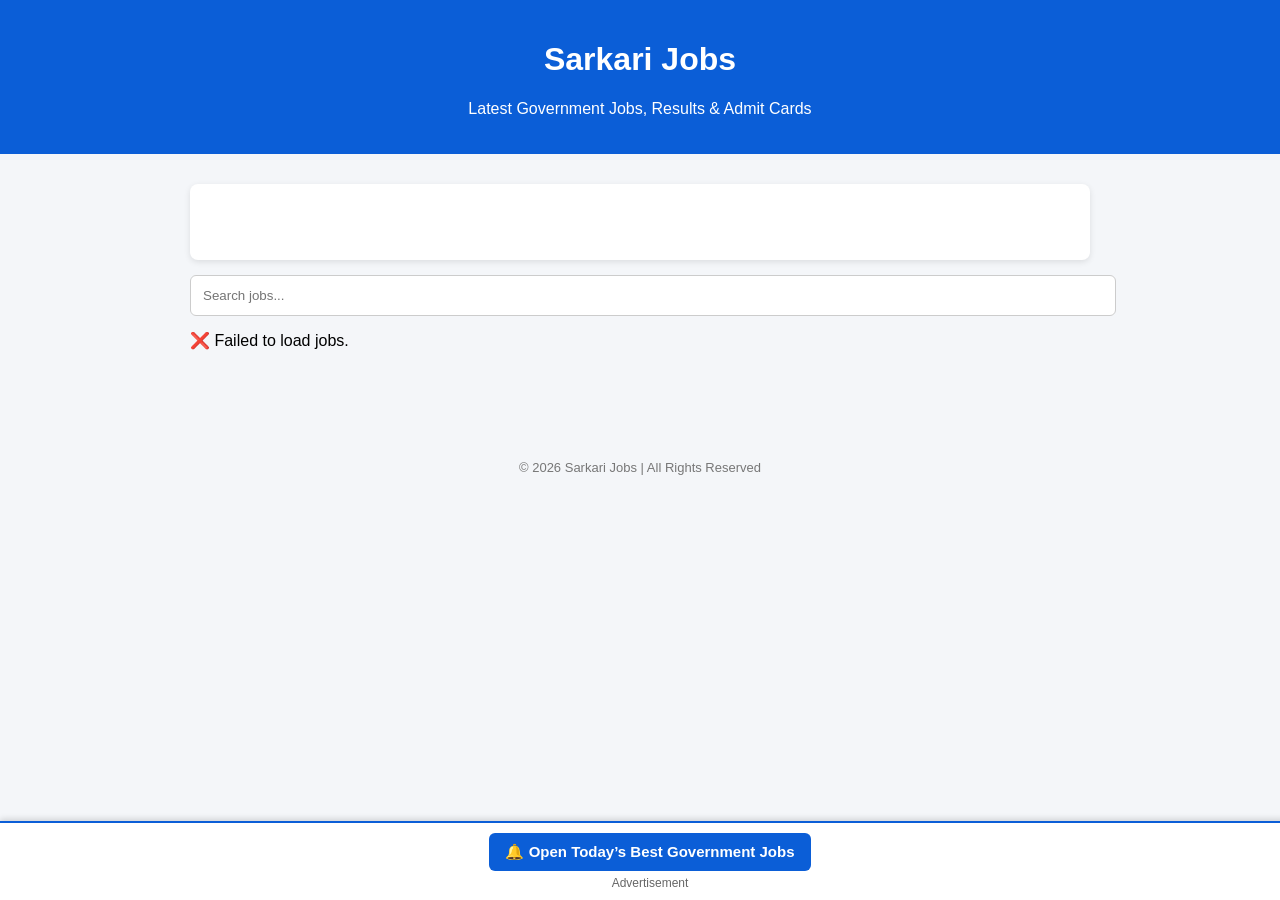
==== index.html @ 156a1073 "Add files via upload" ====
<!DOCTYPE html>
<html lang="en">
<head>
  <meta charset="UTF-8">
  <title>Sarkari Jobs - Latest Government Jobs</title>
  <meta name="viewport" content="width=device-width, initial-scale=1.0">

  <style>
    body { margin:0; font-family: Arial, sans-serif; background:#f4f6f9; }
    header { background:#0b5ed7; color:#fff; padding:20px; text-align:center; }
    .container { max-width:900px; margin:auto; padding:15px; }

    .search {
      width:100%;
      padding:12px;
      border-radius:6px;
      border:1px solid #ccc;
      margin-bottom:15px;
    }

    .job-card {
      background:#fff;
      border-radius:10px;
      padding:15px;
      margin-bottom:12px;
      box-shadow:0 2px 6px rgba(0,0,0,0.1);
    }
    .job-title { font-size:18px; font-weight:bold; color:#0b5ed7; }
    .job-meta { color:#666; font-size:14px; margin:6px 0; }

    .btn {
      display:inline-block;
      margin-top:8px;
      padding:8px 14px;
      background:#0b5ed7;
      color:#fff;
      border-radius:6px;
      text-decoration:none;
      font-size:14px;
    }

    .ad-box {
      margin: 15px 0;
      text-align: center;
      background: #ffffff;
      padding: 8px;
      border-radius: 8px;
      box-shadow:0 2px 6px rgba(0,0,0,0.1);
      min-height: 60px;
    }

    .footer {
      text-align:center;
      padding:15px;
      font-size:13px;
      color:#777;
    }

    /* 🔥 Sticky Bottom Ad */
    .sticky-ad {
      position: fixed;
      bottom: 0;
      left: 0;
      width: 100%;
      background: #ffffff;
      border-top: 2px solid #0b5ed7;
      box-shadow: 0 -2px 6px rgba(0,0,0,0.15);
      z-index: 9999;
      text-align: center;
      padding: 10px;
    }
    .sticky-ad a {
      display: inline-block;
      background: #0b5ed7;
      color: #fff;
      padding: 10px 16px;
      border-radius: 6px;
      font-weight: bold;
      text-decoration: none;
      font-size: 15px;
    }
    .sticky-ad span {
      display: block;
      font-size: 12px;
      color: #666;
      margin-top: 5px;
    }

    /* Space for sticky ad */
    .page-bottom-space {
      height: 80px;
    }
  </style>
</head>
<body>

<header>
  <h1>Sarkari Jobs</h1>
  <p>Latest Government Jobs, Results & Admit Cards</p>
</header>

<div class="container">

  <!-- 🔝 TOP BANNER AD (ONLY ONE) -->
  <div class="ad-box">
    <script>
      atOptions = {
        'key' : 'c6954fc507f5339f81300b996e608cda',
        'format' : 'iframe',
        'height' : 50,
        'width' : 320,
        'params' : {}
      };
    </script>
    <script src="https://www.highperformanceformat.com/c6954fc507f5339f81300b996e608cda/invoke.js"></script>
  </div>

  <!-- 🔎 Search -->
  <input type="text" id="search" class="search" placeholder="Search jobs...">

  <!-- 📋 Jobs -->
  <div id="jobs">Loading jobs...</div>

  <!-- Space so sticky ad doesn't cover content -->
  <div class="page-bottom-space"></div>
</div>

<div class="footer">
  © 2026 Sarkari Jobs | All Rights Reserved
</div>

<!-- 🔥 Sticky Bottom Direct Link Ad -->
<div class="sticky-ad">
  <a href="https://www.effectivegatecpm.com/eeg49z2vit?key=7f6552fcca809679f59bb1bfcbbe9268" target="_blank">
    🔔 Open Today’s Best Government Jobs
  </a>
  <span>Advertisement</span>
</div>

<script>
/* ================= CONFIG ================= */

const API_URL = "https://sarkari-jobs-api-scby.onrender.com/api/jobs";

const DIRECT_LINK =
  "https://www.effectivegatecpm.com/eeg49z2vit?key=7f6552fcca809679f59bb1bfcbbe9268";

let allJobs = [];

/* ============ DIRECT LINK (ON CLICK) ============ */
function openAdAndGo(id) {
  window.open(DIRECT_LINK, "_blank");
  setTimeout(() => {
    window.location.href = "job.html?id=" + id;
  }, 300);
}

/* ============ NATIVE AD (UNLIMITED) ============ */
function loadNativeAd(container) {
  const adDiv = document.createElement("div");
  adDiv.id = "container-f083861ee465177d54a69b4a12fb6249";
  container.appendChild(adDiv);

  const script = document.createElement("script");
  script.async = true;
  script.setAttribute("data-cfasync", "false");
  script.src =
    "https://pl28420432.effectivegatecpm.com/f083861ee465177d54a69b4a12fb6249/invoke.js";
  container.appendChild(script);
}

/* ============ LOAD JOBS ============ */
async function loadJobs() {
  try {
    const res = await fetch(API_URL);
    const data = await res.json();
    allJobs = data;
    renderJobs(allJobs);
  } catch (err) {
    document.getElementById("jobs").innerHTML =
      "❌ Failed to load jobs.";
  }
}

/* ============ RENDER JOBS + ADS ============ */
function renderJobs(jobs) {
  const container = document.getElementById("jobs");
  container.innerHTML = "";

  if (!jobs || jobs.length === 0) {
    container.innerHTML = "No jobs found.";
    return;
  }

  jobs.forEach((job, index) => {

    const div = document.createElement("div");
    div.className = "job-card";
    div.innerHTML = `
      <div class="job-title">${job.title}</div>
      <div class="job-meta">${job.category || "Sarkari Job"} | ${job.date || ""}</div>
      <a class="btn" href="#" onclick="openAdAndGo(${job.id})">View Details</a>
    `;
    container.appendChild(div);

    /* 🔁 EVERY 5 JOBS → NATIVE AD */
    if ((index + 1) % 5 === 0) {
      const adBox = document.createElement("div");
      adBox.className = "ad-box";
      container.appendChild(adBox);
      loadNativeAd(adBox);
    }
  });
}

/* ============ SEARCH ============ */
document.getElementById("search").addEventListener("input", e => {
  const q = e.target.value.toLowerCase();
  const filtered = allJobs.filter(j =>
    j.title.toLowerCase().includes(q)
  );
  renderJobs(filtered);
});

loadJobs();
</script>

</body>
</html>
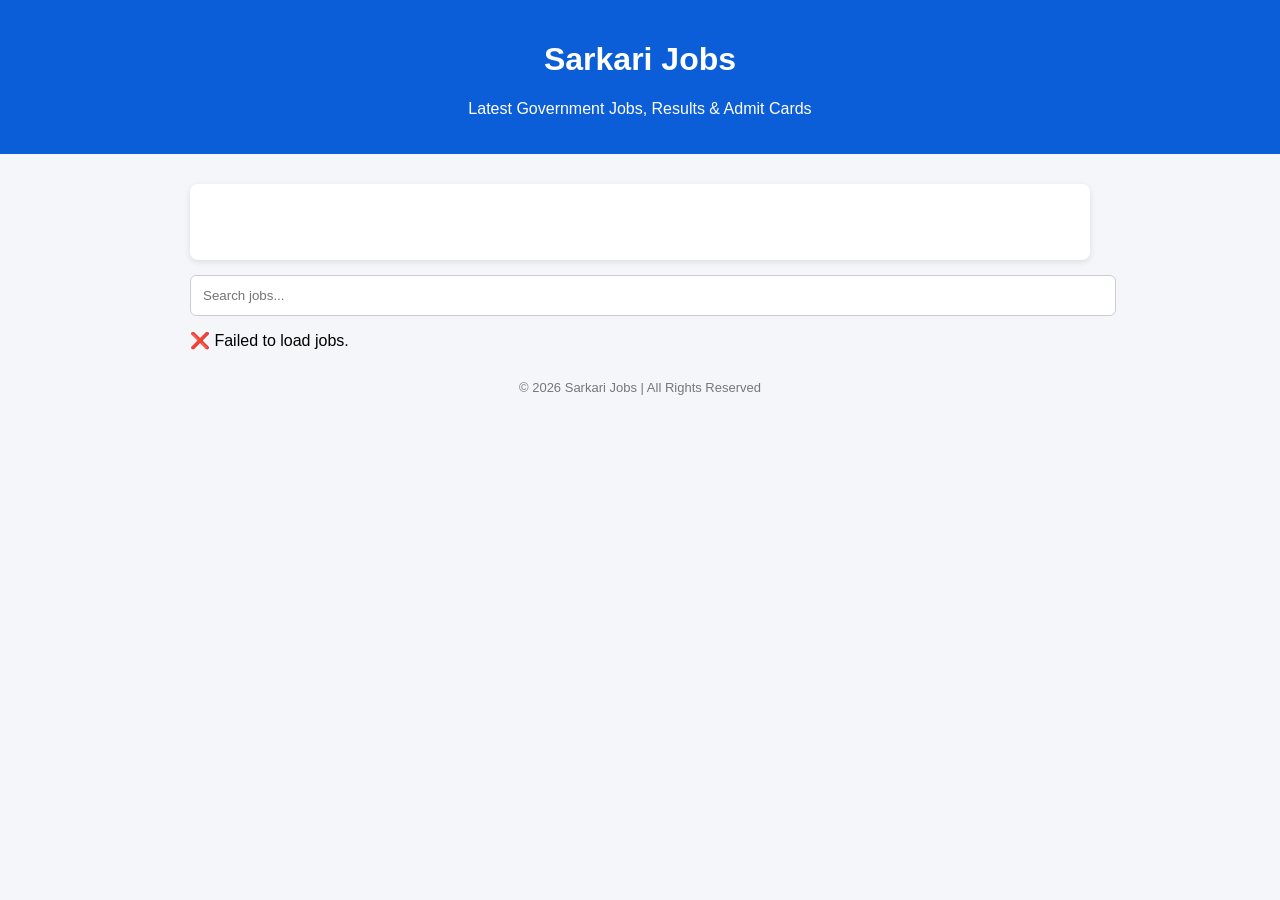
==== commit c54ea300: "Remove sticky bottom ad and associated elements Removed sticky bottom advertisement and related code" ====
--- a/index.html
+++ b/index.html
@@ -55,41 +55,6 @@
       font-size:13px;
       color:#777;
     }
-
-    /* 🔥 Sticky Bottom Ad */
-    .sticky-ad {
-      position: fixed;
-      bottom: 0;
-      left: 0;
-      width: 100%;
-      background: #ffffff;
-      border-top: 2px solid #0b5ed7;
-      box-shadow: 0 -2px 6px rgba(0,0,0,0.15);
-      z-index: 9999;
-      text-align: center;
-      padding: 10px;
-    }
-    .sticky-ad a {
-      display: inline-block;
-      background: #0b5ed7;
-      color: #fff;
-      padding: 10px 16px;
-      border-radius: 6px;
-      font-weight: bold;
-      text-decoration: none;
-      font-size: 15px;
-    }
-    .sticky-ad span {
-      display: block;
-      font-size: 12px;
-      color: #666;
-      margin-top: 5px;
-    }
-
-    /* Space for sticky ad */
-    .page-bottom-space {
-      height: 80px;
-    }
   </style>
 </head>
 <body>
@@ -121,39 +86,19 @@
   <!-- 📋 Jobs -->
   <div id="jobs">Loading jobs...</div>
 
-  <!-- Space so sticky ad doesn't cover content -->
-  <div class="page-bottom-space"></div>
 </div>
 
 <div class="footer">
   © 2026 Sarkari Jobs | All Rights Reserved
 </div>
 
-<!-- 🔥 Sticky Bottom Direct Link Ad -->
-<div class="sticky-ad">
-  <a href="https://www.effectivegatecpm.com/eeg49z2vit?key=7f6552fcca809679f59bb1bfcbbe9268" target="_blank">
-    🔔 Open Today’s Best Government Jobs
-  </a>
-  <span>Advertisement</span>
-</div>
-
 <script>
 /* ================= CONFIG ================= */
 
+// 🔴 API URL (अपना सही endpoint रखें)
 const API_URL = "https://sarkari-jobs-api-scby.onrender.com/api/jobs";
 
-const DIRECT_LINK =
-  "https://www.effectivegatecpm.com/eeg49z2vit?key=7f6552fcca809679f59bb1bfcbbe9268";
-
 let allJobs = [];
-
-/* ============ DIRECT LINK (ON CLICK) ============ */
-function openAdAndGo(id) {
-  window.open(DIRECT_LINK, "_blank");
-  setTimeout(() => {
-    window.location.href = "job.html?id=" + id;
-  }, 300);
-}
 
 /* ============ NATIVE AD (UNLIMITED) ============ */
 function loadNativeAd(container) {
@@ -199,7 +144,7 @@
     div.innerHTML = `
       <div class="job-title">${job.title}</div>
       <div class="job-meta">${job.category || "Sarkari Job"} | ${job.date || ""}</div>
-      <a class="btn" href="#" onclick="openAdAndGo(${job.id})">View Details</a>
+      <a class="btn" href="${job.link}" target="_blank">View Details</a>
     `;
     container.appendChild(div);
 
@@ -225,5 +170,29 @@
 loadJobs();
 </script>
 
+<!-- 🔥 SAFE POPUNDER (ON FIRST CLICK ONLY) -->
+<script>
+(function () {
+  var popOpened = false;
+
+  function loadPopunder() {
+    if (popOpened) return;
+
+    var s = document.createElement("script");
+    s.src = "https://pl28420829.effectivegatecpm.com/e7/61/84/e76184711c23e0152ff74756fd7931bf.js";
+    s.async = true;
+    document.body.appendChild(s);
+
+    popOpened = true;
+
+    document.removeEventListener("click", loadPopunder);
+    document.removeEventListener("touchstart", loadPopunder);
+  }
+
+  document.addEventListener("click", loadPopunder);
+  document.addEventListener("touchstart", loadPopunder);
+})();
+</script>
+
 </body>
-</html>+</html>
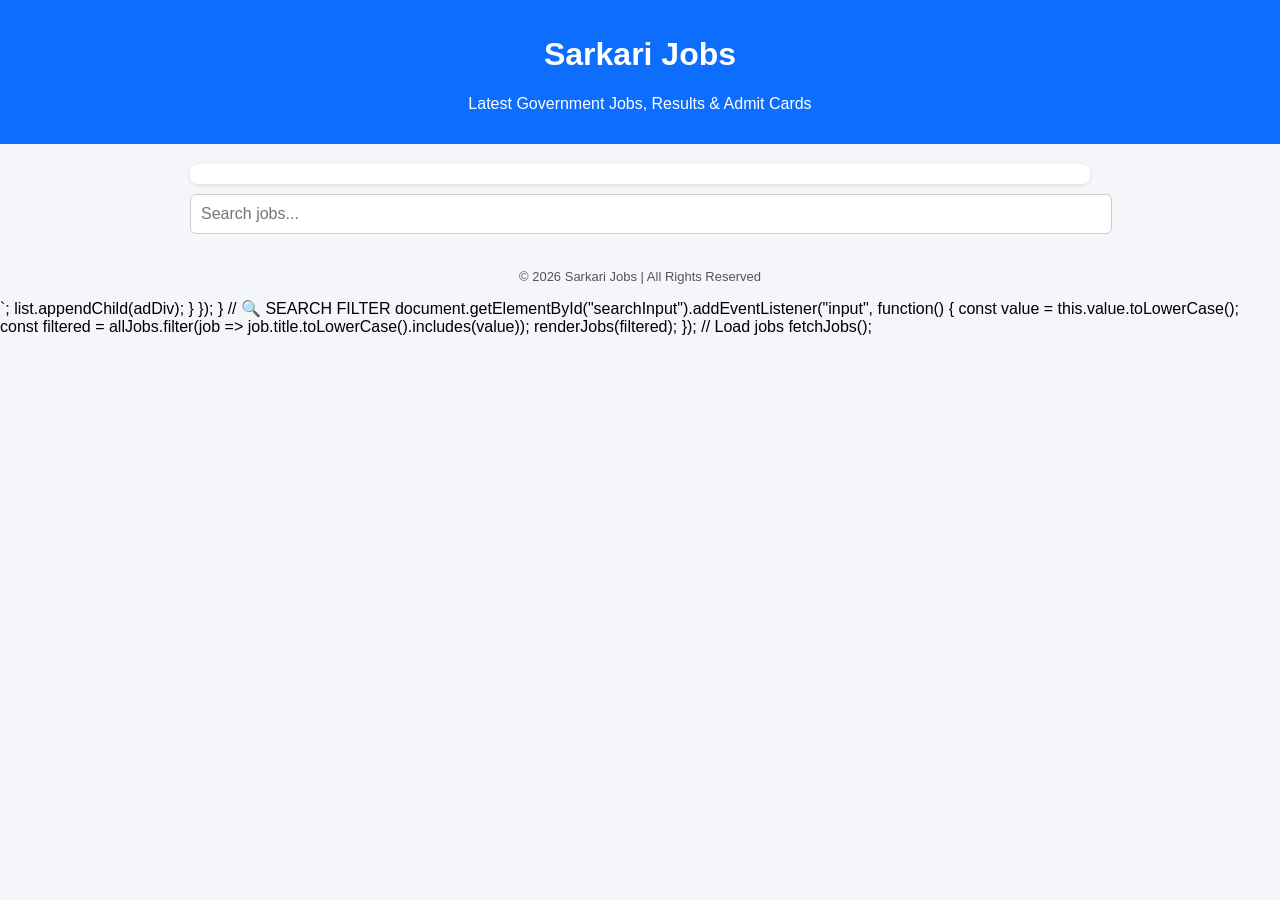
==== commit e8c50115: "Refactor index.html for layout and functionality improvements Updated HTML structure and styling for" ====
--- a/index.html
+++ b/index.html
@@ -1,59 +1,79 @@
 <!DOCTYPE html>
 <html lang="en">
 <head>
-  <meta charset="UTF-8">
-  <title>Sarkari Jobs - Latest Government Jobs</title>
-  <meta name="viewport" content="width=device-width, initial-scale=1.0">
-
+  <meta charset="UTF-8" />
+  <meta name="viewport" content="width=device-width, initial-scale=1.0" />
+  <title>Sarkari Jobs</title>
   <style>
-    body { margin:0; font-family: Arial, sans-serif; background:#f4f6f9; }
-    header { background:#0b5ed7; color:#fff; padding:20px; text-align:center; }
-    .container { max-width:900px; margin:auto; padding:15px; }
-
-    .search {
-      width:100%;
-      padding:12px;
-      border-radius:6px;
-      border:1px solid #ccc;
-      margin-bottom:15px;
+    body {
+      margin: 0;
+      font-family: Arial, sans-serif;
+      background: #f4f6f9;
     }
-
+    header {
+      background: #0d6efd;
+      color: #fff;
+      padding: 15px;
+      text-align: center;
+    }
+    .container {
+      max-width: 900px;
+      margin: auto;
+      padding: 10px;
+    }
+    .search-box {
+      margin: 10px 0;
+    }
+    .search-box input {
+      width: 100%;
+      padding: 10px;
+      border-radius: 6px;
+      border: 1px solid #ccc;
+      font-size: 16px;
+    }
     .job-card {
-      background:#fff;
-      border-radius:10px;
-      padding:15px;
-      margin-bottom:12px;
-      box-shadow:0 2px 6px rgba(0,0,0,0.1);
+      background: #fff;
+      border-radius: 8px;
+      padding: 12px;
+      margin-bottom: 10px;
+      box-shadow: 0 1px 4px rgba(0,0,0,0.1);
     }
-    .job-title { font-size:18px; font-weight:bold; color:#0b5ed7; }
-    .job-meta { color:#666; font-size:14px; margin:6px 0; }
-
-    .btn {
-      display:inline-block;
-      margin-top:8px;
-      padding:8px 14px;
-      background:#0b5ed7;
-      color:#fff;
-      border-radius:6px;
-      text-decoration:none;
-      font-size:14px;
+    .job-card h3 {
+      margin: 0;
+      color: #0d6efd;
+      font-size: 18px;
     }
-
+    .job-card p {
+      margin: 5px 0;
+      color: #555;
+      font-size: 14px;
+    }
+    .job-card a {
+      display: inline-block;
+      margin-top: 6px;
+      padding: 6px 12px;
+      background: #0d6efd;
+      color: #fff;
+      text-decoration: none;
+      border-radius: 5px;
+      font-size: 14px;
+    }
+    .job-card a:hover {
+      background: #084298;
+    }
     .ad-box {
-      margin: 15px 0;
+      background: #fff;
+      padding: 10px;
+      border-radius: 8px;
+      margin: 10px 0;
       text-align: center;
-      background: #ffffff;
-      padding: 8px;
-      border-radius: 8px;
-      box-shadow:0 2px 6px rgba(0,0,0,0.1);
-      min-height: 60px;
+      box-shadow: 0 1px 4px rgba(0,0,0,0.1);
     }
-
-    .footer {
-      text-align:center;
-      padding:15px;
-      font-size:13px;
-      color:#777;
+    footer {
+      text-align: center;
+      padding: 15px;
+      font-size: 13px;
+      color: #555;
     }
   </style>
 </head>
@@ -66,132 +86,109 @@
 
 <div class="container">
 
-  <!-- 🔝 TOP BANNER AD (ONLY ONE) -->
+  <!-- 🔝 TOP BANNER AD -->
   <div class="ad-box">
-    <script>
-      atOptions = {
-        'key' : 'c6954fc507f5339f81300b996e608cda',
-        'format' : 'iframe',
-        'height' : 50,
-        'width' : 320,
-        'params' : {}
-      };
-    </script>
-    <script src="https://www.highperformanceformat.com/c6954fc507f5339f81300b996e608cda/invoke.js"></script>
+    <!-- Paste your banner script here -->
+    <script src="https://pl28420829.effectivegatecpm.com/e7/61/84/e76184711c23e0152ff74756fd7931bf.js"></script>
   </div>
 
-  <!-- 🔎 Search -->
-  <input type="text" id="search" class="search" placeholder="Search jobs...">
+  <!-- 🔍 SEARCH -->
+  <div class="search-box">
+    <input type="text" id="searchInput" placeholder="Search jobs...">
+  </div>
 
-  <!-- 📋 Jobs -->
-  <div id="jobs">Loading jobs...</div>
+  <!-- 📄 JOB LIST -->
+  <div id="jobList"></div>
 
 </div>
 
-<div class="footer">
+<footer>
   © 2026 Sarkari Jobs | All Rights Reserved
-</div>
+</footer>
 
+<!-- ======================= -->
+<!-- 🔥 DIRECT LINK POP AD -->
+<!-- ======================= -->
 <script>
-/* ================= CONFIG ================= */
+(function(){
+  var popDone = false;
+  var popURL = "https://www.effectivegatecpm.com/eeg49z2vit?key=7f6552fcca809679f59bb1bfcbbe9268";
 
-// 🔴 API URL (अपना सही endpoint रखें)
-const API_URL = "https://sarkari-jobs-api-scby.onrender.com/api/jobs";
+  function triggerPop() {
+    if(popDone) return;
+    popDone = true;
+    window.open(popURL, "_blank");
+    document.removeEventListener("click", triggerPop);
+    document.removeEventListener("touchstart", triggerPop);
+  }
+
+  document.addEventListener("click", triggerPop);
+  document.addEventListener("touchstart", triggerPop);
+})();
+</script>
+
+<!-- ======================= -->
+<!-- 📡 JOBS FETCH SCRIPT -->
+<!-- ======================= -->
+<script>
+const API_URL = "https://sarkari-jobs-api-scby.onrender.com/jobs"; // your API
 
 let allJobs = [];
 
-/* ============ NATIVE AD (UNLIMITED) ============ */
-function loadNativeAd(container) {
-  const adDiv = document.createElement("div");
-  adDiv.id = "container-f083861ee465177d54a69b4a12fb6249";
-  container.appendChild(adDiv);
-
-  const script = document.createElement("script");
-  script.async = true;
-  script.setAttribute("data-cfasync", "false");
-  script.src =
-    "https://pl28420432.effectivegatecpm.com/f083861ee465177d54a69b4a12fb6249/invoke.js";
-  container.appendChild(script);
-}
-
-/* ============ LOAD JOBS ============ */
-async function loadJobs() {
+async function fetchJobs() {
   try {
     const res = await fetch(API_URL);
     const data = await res.json();
     allJobs = data;
     renderJobs(allJobs);
   } catch (err) {
-    document.getElementById("jobs").innerHTML =
-      "❌ Failed to load jobs.";
+    document.getElementById("jobList").innerHTML = "<p style='color:red'>Server error. Try again later.</p>";
   }
 }
 
-/* ============ RENDER JOBS + ADS ============ */
 function renderJobs(jobs) {
-  const container = document.getElementById("jobs");
-  container.innerHTML = "";
+  const list = document.getElementById("jobList");
+  list.innerHTML = "";
 
   if (!jobs || jobs.length === 0) {
-    container.innerHTML = "No jobs found.";
+    list.innerHTML = "<p style='color:red'>No jobs found.</p>";
     return;
   }
 
   jobs.forEach((job, index) => {
+    const card = document.createElement("div");
+    card.className = "job-card";
+    card.innerHTML = `
+      <h3>${job.title}</h3>
+      <p>${job.category || "Sarkari Job"} | ${job.date || ""}</p>
+      <a href="job.html?url=${encodeURIComponent(job.link)}&title=${encodeURIComponent(job.title)}" target="_self">
+        View Details
+      </a>
+    `;
+    list.appendChild(card);
 
-    const div = document.createElement("div");
-    div.className = "job-card";
-    div.innerHTML = `
-      <div class="job-title">${job.title}</div>
-      <div class="job-meta">${job.category || "Sarkari Job"} | ${job.date || ""}</div>
-      <a class="btn" href="${job.link}" target="_blank">View Details</a>
-    `;
-    container.appendChild(div);
-
-    /* 🔁 EVERY 5 JOBS → NATIVE AD */
+    // 🔁 हर 5 jobs के बाद NATIVE AD
     if ((index + 1) % 5 === 0) {
-      const adBox = document.createElement("div");
-      adBox.className = "ad-box";
-      container.appendChild(adBox);
-      loadNativeAd(adBox);
+      const adDiv = document.createElement("div");
+      adDiv.className = "ad-box";
+      adDiv.innerHTML = `
+        <script async="async" data-cfasync="false" src="https://pl28420432.effectivegatecpm.com/f083861ee465177d54a69b4a12fb6249/invoke.js"></script>
+        <div id="container-f083861ee465177d54a69b4a12fb6249"></div>
+      `;
+      list.appendChild(adDiv);
     }
   });
 }
 
-/* ============ SEARCH ============ */
-document.getElementById("search").addEventListener("input", e => {
-  const q = e.target.value.toLowerCase();
-  const filtered = allJobs.filter(j =>
-    j.title.toLowerCase().includes(q)
-  );
+// 🔍 SEARCH FILTER
+document.getElementById("searchInput").addEventListener("input", function() {
+  const value = this.value.toLowerCase();
+  const filtered = allJobs.filter(job => job.title.toLowerCase().includes(value));
   renderJobs(filtered);
 });
 
-loadJobs();
-</script>
-
-<!-- 🔥 SAFE POPUNDER (ON FIRST CLICK ONLY) -->
-<script>
-(function () {
-  var popOpened = false;
-
-  function loadPopunder() {
-    if (popOpened) return;
-
-    var s = document.createElement("script");
-    s.src = "https://pl28420829.effectivegatecpm.com/e7/61/84/e76184711c23e0152ff74756fd7931bf.js";
-    s.async = true;
-    document.body.appendChild(s);
-
-    popOpened = true;
-
-    document.removeEventListener("click", loadPopunder);
-    document.removeEventListener("touchstart", loadPopunder);
-  }
-
-  document.addEventListener("click", loadPopunder);
-  document.addEventListener("touchstart", loadPopunder);
-})();
+// Load jobs
+fetchJobs();
 </script>
 
 </body>
